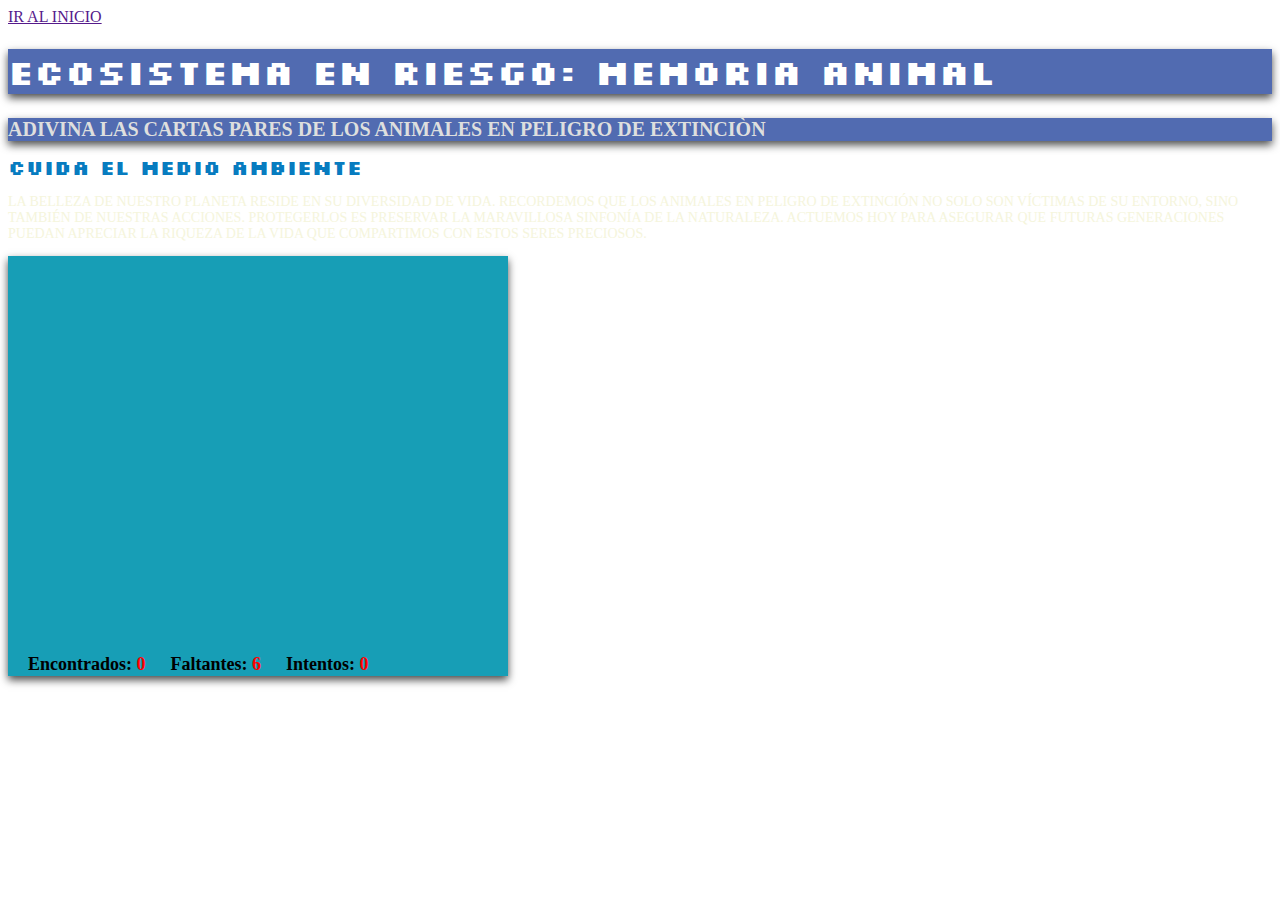
==== index.html @ 5ff110ee "memoria add" ====
<!DOCTYPE html>
<html lang="en">
<head>
    <meta charset="UTF-8">
    <meta name="viewport" content="width=device-width, initial-scale=1.0">
    <meta http-equiv="X-UA-Compatible" content="ie=edge">
    <link rel="preconnect" href="https://fonts.googleapis.com">
<link rel="preconnect" href="https://fonts.gstatic.com" crossorigin>
<link href="https://fonts.googleapis.com/css2?family=Silkscreen:wght@400;700&display=swap" rel="stylesheet">
    <link rel="stylesheet" type="text/css" href="style.css">
    
    <title>JUEGOS PARES DE ANIMALES EN PELIGRO DE EXTINCIÒN🎮</title>
</head>

<div class="inicio-button-container">
    <a href="" class="neon-button" >IR AL INICIO</a>
</div>
<body>
    <h1 style="font-family: 'Silkscreen', sans-serif; font-size: 35px;color: rgb(255, 255, 255);box-shadow: 0 4px 8px 0 #0c0d0dbd;background-color: rgb(81, 107, 177);">
        Ecosistema en Riesgo: MEMORIA ANIMAL
    </h1>
    <h1 style=" font-size: 20px;color:  rgb(222, 223, 222);box-shadow: 0 4px 8px 0 #0c0d0dbd;background-color:  rgb(81, 107, 177)">
        ADIVINA LAS CARTAS PARES DE LOS ANIMALES EN PELIGRO DE EXTINCIÒN
    </h1>

    <div class="container">
        <div class="card">
          <div class="front"></div>
          <div class="back">
            <h1 style="font-family: 'Silkscreen', sans-serif; font-size: 20px;color: rgb(7, 124, 192)">CUIDA EL MEDIO AMBIENTE</h1>
            <p style="font-size: 14px; color: beige;">LA BELLEZA DE NUESTRO PLANETA RESIDE EN SU DIVERSIDAD DE VIDA. RECORDEMOS QUE LOS ANIMALES EN PELIGRO DE EXTINCIÓN NO SOLO SON VÍCTIMAS DE SU ENTORNO, SINO TAMBIÉN DE NUESTRAS ACCIONES. PROTEGERLOS ES PRESERVAR LA MARAVILLOSA SINFONÍA DE LA NATURALEZA. ACTUEMOS HOY PARA ASEGURAR QUE FUTURAS GENERACIONES PUEDAN APRECIAR LA RIQUEZA DE LA VIDA QUE COMPARTIMOS CON ESTOS SERES PRECIOSOS.</p>
          </div>
        </div>
      </div>
  
    <div id="pantalla" 
         style="width: 500px; height: 420px;background-color: rgb(23, 158, 182);position: relative;box-shadow: 0 4px 8px 0 #0c0d0dbd;">
        <div id="ganaste" 
             style="position: absolute;left: 45px;top: 150px;font-size: 70px;font-weight: bold;color: #1900ca;display: none;">
              GANASTE !!! 
        </div>
        <div style="position: absolute;left: 20px;top: 380px;">
            <p style="font-size: 18px;font-weight: bold;position: relative;float: left;">Encontrados: 
                <span id="encontrados" style="color: red;font-weight: bold;">0</span>
            </p>
            <p style="font-size: 18px;font-weight: bold;position: relative;float: left;margin-left: 25px;">Faltantes: 
                <span id="faltantes" style="color: red;font-weight: bold;">6</span>
            </p>
            <p style="font-size: 18px;font-weight: bold;position: relative;float: right;margin-left: 25px;">Intentos: 
                <span id="intentos" style="color: red;font-weight: bold;">0</span>
            </p>
        </div>
    </div>

  
<script src="j1.js"></script>
</body>
</html>
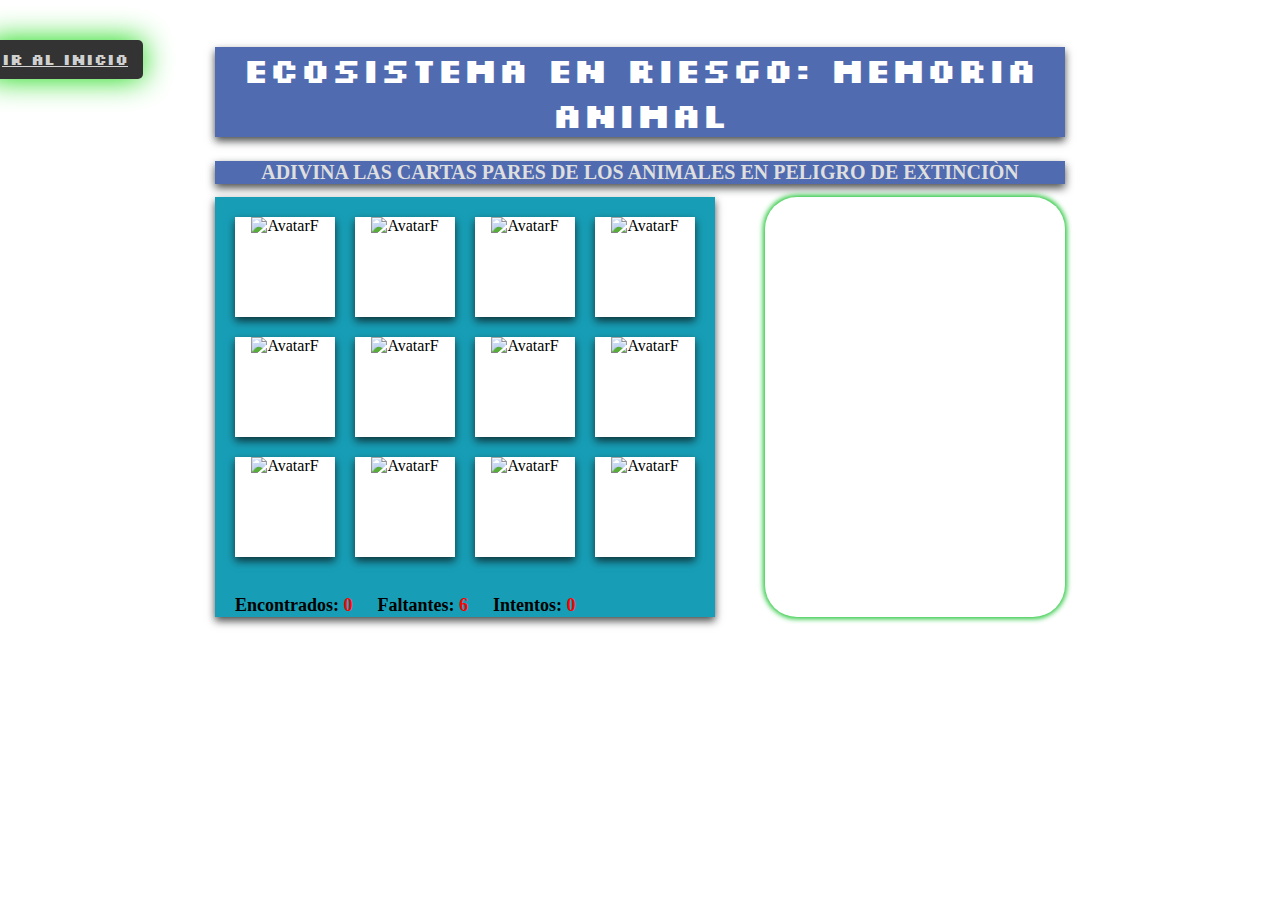
==== commit 269dccbf: "memoria add1" ====
--- a/index.html
+++ b/index.html
@@ -7,7 +7,7 @@
     <link rel="preconnect" href="https://fonts.googleapis.com">
 <link rel="preconnect" href="https://fonts.gstatic.com" crossorigin>
 <link href="https://fonts.googleapis.com/css2?family=Silkscreen:wght@400;700&display=swap" rel="stylesheet">
-    <link rel="stylesheet" type="text/css" href="style.css">
+    <link rel="stylesheet" type="text/css" href="css/style.css">
     
     <title>JUEGOS PARES DE ANIMALES EN PELIGRO DE EXTINCIÒN🎮</title>
 </head>
@@ -53,6 +53,6 @@
     </div>
 
   
-<script src="j1.js"></script>
+<script src="scripts/j1.js"></script>
 </body>
 </html>--- a/css/style.css
+++ b/css/style.css
@@ -0,0 +1,125 @@
+
+@media screen and (max-width: 480px) {
+  body {
+    background-image: url(imagenes/FONDO1.jpg);
+    margin: 5px auto;
+    text-align: center;
+  }
+}
+
+/* Estilos para pantallas medianas */
+@media screen and (min-width: 481px) and (max-width: 768px) {
+  body {
+    background-image: url(imagenes/FONDO1.jpg);
+    margin: 5px auto;
+    text-align: center;
+  }
+}
+
+/* Estilos para pantallas grandes */
+@media screen and (min-width: 769px) {
+  body {
+    background-image: url(imagenes/FONDO1.jpg);
+    margin: 5px auto;
+     text-align: center;
+  }
+}
+        
+        body{
+            width: 850px;
+            padding: 0px 10px;
+            margin: 5px auto;
+            text-align: center;
+            background-image: url(imagenes/FONDO1.jpg);
+        }
+        .flip-cartaTemporal-inner {
+          position: relative;
+          width: 100%;
+          height: 100%;
+          text-align: center;
+          transition: transform 0.6s;
+          transform-style: preserve-3d;
+          box-shadow: 0 4px 8px 0 #0c0d0dbd;
+        }
+        .flip-cartaTemporal-front, .flip-cartaTemporal-back {
+          position: absolute;
+          width: 100%;
+          height: 100%;
+          -webkit-backface-visibility: hidden;
+          backface-visibility: hidden;
+        }
+        .flip-cartaTemporal-front {
+          background-color: #ffffff;
+        }
+        .flip-cartaTemporal-back {
+          background-color: #ffffff;
+          transform: rotateY(180deg);
+        }
+
+        .neon-button {
+          margin: 45px;
+          background-color: #333;
+          font-size: 30px;
+          font-family: 'Silkscreen', sans-serif;
+          color: #e7e7e7e5;
+          border: none;
+          padding: 10px 15px;
+          font-size: 15px;
+          cursor: pointer;
+          border-radius: 5px;
+         position: relative;
+         top:45px;
+         left: -575px;
+          font-weight: bold;
+          box-shadow: 0 0 30px #0bd804;
+          text-align: center; 
+          
+      }
+
+      .container {
+        width: 300px;
+        height: 420px;
+        perspective: 600px;
+        top:50%;
+        float: right
+
+      }
+      
+      .container:hover > .card {
+        cursor: pointer;
+        transform: rotateY(180deg);
+      }
+      
+      .card {
+        height: 100%;
+        width: 100%;
+        position: relative;
+        transition: transform 1500ms;
+        transform-style: preserve-3d;
+      }
+      
+      .front,
+      .back {
+        height: 100%;
+        width: 100%;
+        border-radius: 2rem;
+        box-shadow: 0 0 5px 2px rgba(12, 192, 36, 0.89);
+        position: absolute;
+        backface-visibility: hidden;
+      }
+      
+      .front {
+        background-image: url(imagenes/VOLTEADA1.png);
+      }
+      
+      .back {
+        background-color: #2cc50e;
+        transform: rotateY(180deg);
+        display: flex;
+        flex-direction: column;
+        justify-content: center;
+        align-items: center;
+        gap: 5rem;
+      }
+        
+        